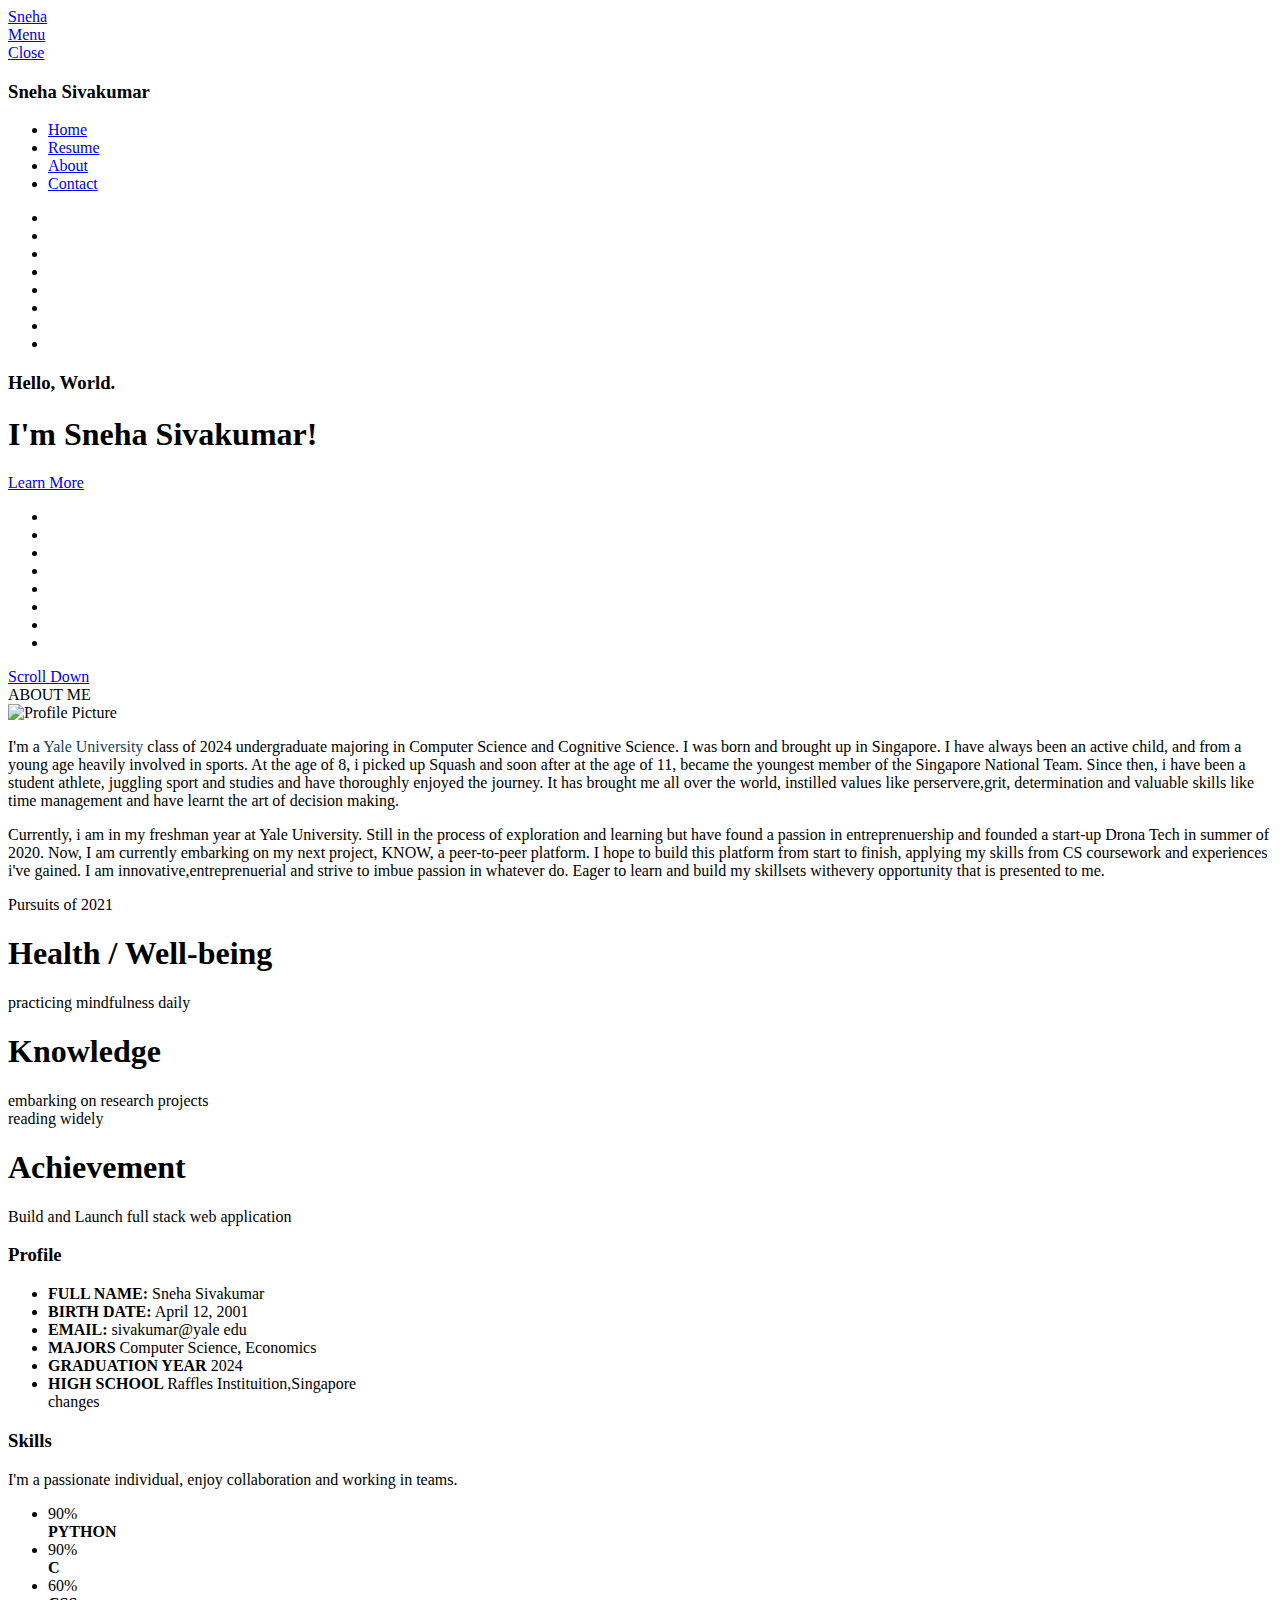
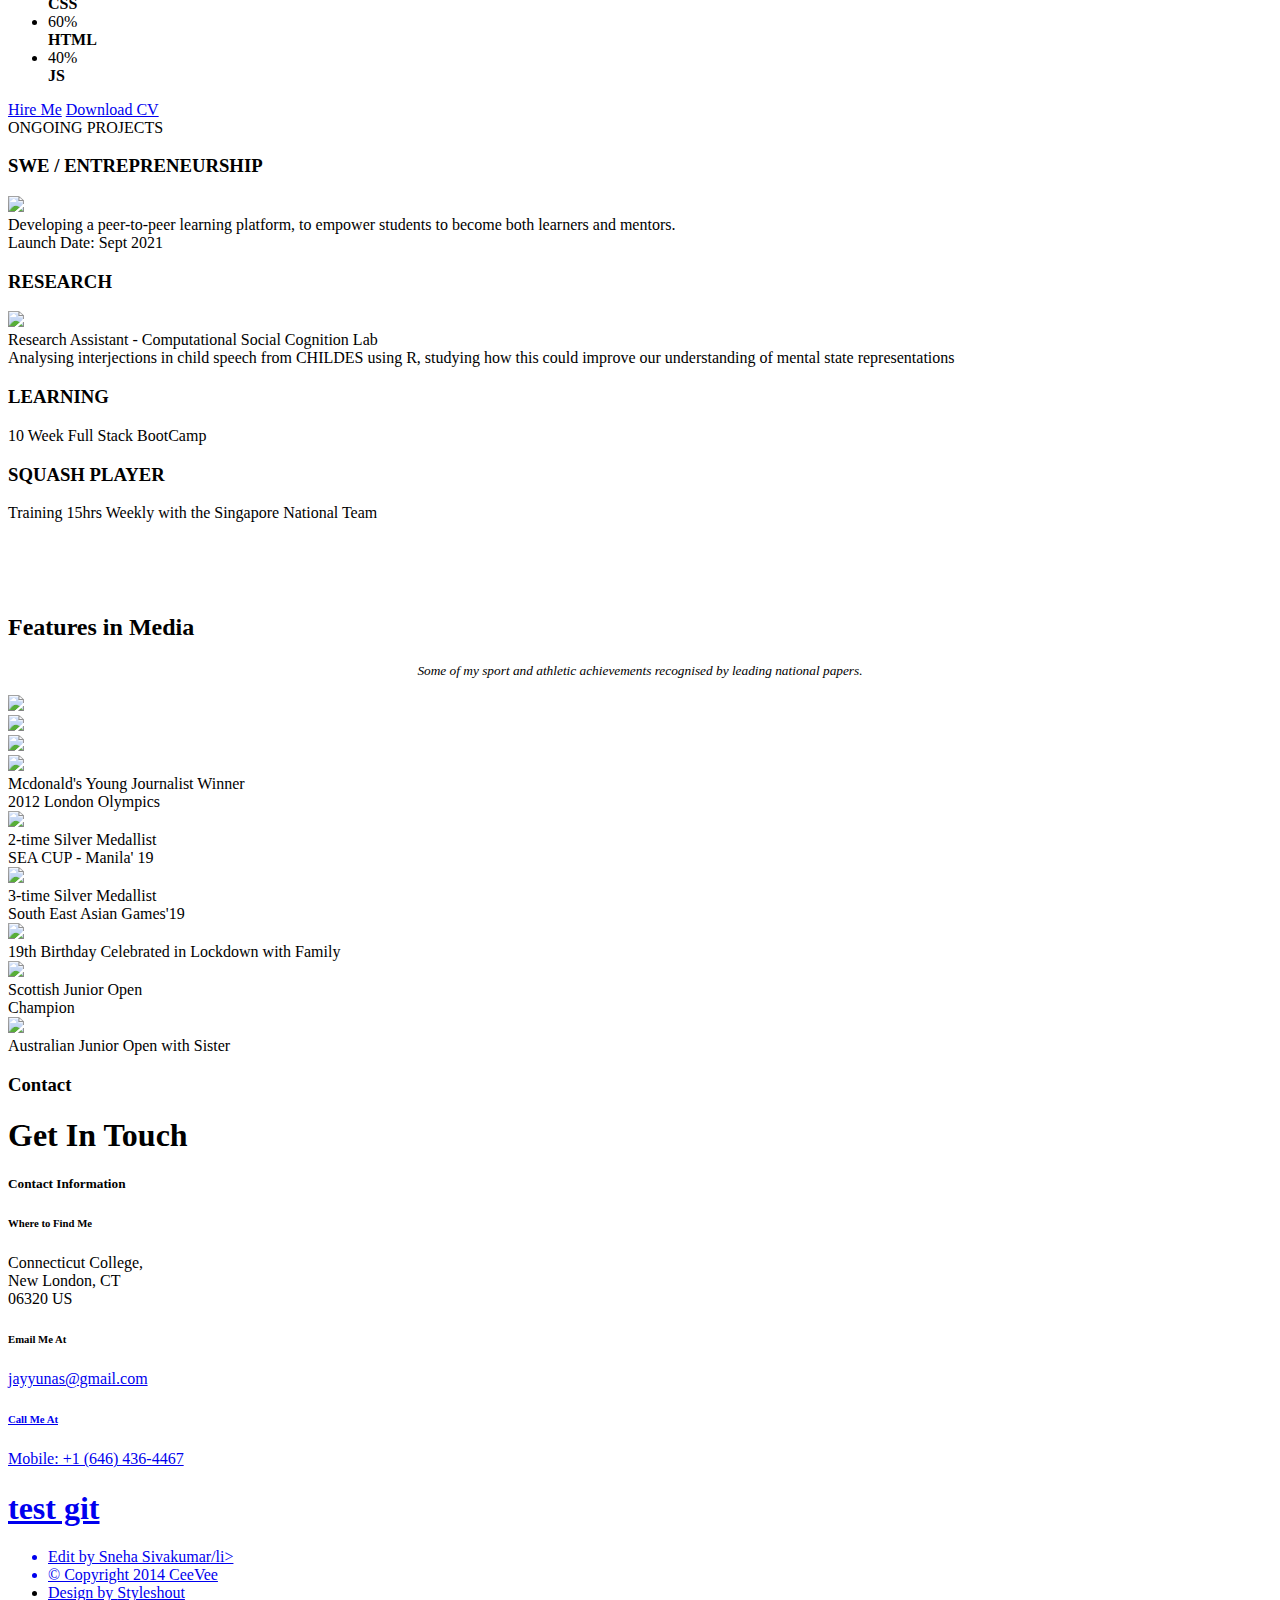
==== main_website/css_2/index.html @ 1de5ebb4 "new_attempt" ====
<!DOCTYPE html>


<html class="no-js" lang="en">
<!--<![endif]-->

<head>
 
    <!--- basic page needs
   ================================================== -->
    <meta charset="utf-8">
    <title>Sneha Sivakumar </title>
    <meta name="description" content="">
    <meta name="author" content="">

    <!-- mobile specific metas
   ================================================== -->
    <meta name="viewport" content="width=device-width, initial-scale=1, maximum-scale=1">

    <!-- CSS
   ================================================== -->
    <link rel="stylesheet" href="css/base.css">
    <link rel="stylesheet" href="css/vendor.css">
    <link rel="stylesheet" href="css/main.css">
    <link rel="stylesheet" href="css/styles.css">
    


    <!-- script
   ================================================== -->
    <script src="js/modernizr.js"></script>
    <script src="js/pace.min.js"></script>

    <!-- favicons
	================================================== -->
    <link rel="icon" href="favicon.ico">

    <!-- header
   ================================================== -->
    <header>
        <div class="header-logo">
            <a href="index.html">Sneha</a>
        </div>

        <a id="header-menu-trigger" href="#0">
            <span class="header-menu-text">Menu</span>
            <span class="header-menu-icon"></span>
        </a>

        <nav id="menu-nav-wrap">

            <a href="#0" class="close-button" title="close"><span>Close</span></a>

            <h3>Sneha Sivakumar</h3>

            <ul class="nav-list">
                <li class="current"><a class="smoothscroll" href="#home" title="">Home</a></li>
                <li><a href="resume/Jay Yunas Resume.pdf" title="">Resume</a></li>
                <li><a class="smoothscroll" href="#about" title="">About</a></li>
                <li><a class="smoothscroll" href="#contact" title="">Contact</a></li>
            </ul>

            <ul class="header-social-list">

                <li class="animate-intro">
                    <a href="resume/Jay Yunas Resume.pdf"><i class="fa fa-file-text"></i></a>
                </li>

                <li class="animate-intro">
                    <a href="mailto:jayyunas@gmail.com"><i class="fa fa-envelope-square"></i></a>
                </li>

                <li class="animate-intro">
                    <a href="https://www.linkedin.com/in/jayyunas/"><i class="fa fa-linkedin-square"></i></a>
                </li>

                <li class="animate-intro">
                    <a href="https://github.com/jayyunas"><i class="fa fa-github"></i></a>
                </li>

                <li class="animate-intro">
                    <a href="https://www.facebook.com/jayyunas"><i class="fa fa-facebook-square"></i></a>
                </li>

                <li class="animate-intro">
                    <a href="https://www.instagram.com/jayyunas"><i class="fa fa-instagram"></i></a>
                </li>

                <li class="animate-intro">
                    <a href="https://www.youtube.com/jayyunas"><i class="fa fa-youtube-square"></i></a>
                </li>


                <li class="animate-intro">
                    <a href="https://www.twitter.com/jayyunas"><i class="fa fa-twitter-square"></i></a>
                </li>

            </ul>

        </nav>
        <!-- end #menu-nav-wrap -->

      </header>

<!-- end header -->


 <!-- home
   ================================================== --> 
    <section id="home">
      
        <div class="overlay"></div>

        <div class="home-content-table">
            <div class="home-content-tablecell">
                <div class="row">
                    <div class="col-twelve">


                        <h3 class="animate-intro">Hello, World.</h3>
                        <h1 class="animate-intro">
                            I'm
                            <span style="color: rgb(0, 0, 0);"> Sneha Sivakumar! <span>
                        </h1>


                        <div class="more animate-intro">
                            <a class="smoothscroll button stroke" href="#about">
                                Learn More
                            </a>
                        </div>

                    </div>
                    <!-- end col-twelve -->
                </div>
                <!-- end row -->
            </div>
            <!-- end home-content-tablecell -->
        </div>
        <!-- end home-content-table -->

        <ul class="home-social-list">

            <li class="animate-intro">
                <a href="resume/Jay Yunas Resume.pdf"><i class="fa fa-file-text"></i></a>
            </li>

            <li class="animate-intro">
                <a href="mailto:jayyunas@gmail.com"><i class="fa fa-envelope-square"></i></a>
            </li>

            <li class="animate-intro">
                <a href="https://www.linkedin.com/in/jayyunas/"><i class="fa fa-linkedin-square"></i></a>
            </li>

            <li class="animate-intro">
                <a href="https://github.com/jayyunas"><i class="fa fa-github"></i></a>
            </li>

            <li class="animate-intro">
                <a href="https://www.facebook.com/jayyunas"><i class="fa fa-facebook-square"></i></a>
            </li>

            <li class="animate-intro">
                <a href="https://www.instagram.com/jayyunas"><i class="fa fa-instagram"></i></a>
            </li>

            <li class="animate-intro">
                <a href="https://www.youtube.com/channel/UCDZj9lRomPe0Xrh-dFh8Kag"><i class="fa fa-youtube-square"></i></a>
            </li>

            <li class="animate-intro">
                <a href="https://www.twitter.com/jayyunas"><i class="fa fa-twitter-square"></i></a>
            </li>

        </ul>
        <!-- end home-social-list -->

        <div class="scrolldown">
			<a href="#about" class="scroll-icon smoothscroll">		
		   	Scroll Down		   	
		   	<i class="fa fa-long-arrow-right" aria-hidden="true"></i>
			</a>
		</div>

    </section>
    <!-- end home -->


    <!-- about
   ================================================== -->
   <section id="about">  

    <div class="row section-intro">
       <div class="col-twelve">

          <h50>ABOUT ME </h50>

          <div class="intro-info">

             <img src="IMG_0337.jpeg" alt="Profile Picture">

             <p class="lead">I'm a <span style="color:#154360;">Yale University</span> class of 2024 undergraduate majoring in Computer Science and Cognitive Science. I was
               born and brought up in Singapore. I have always been an active child, and from a young age heavily involved in sports. At the age of 8, i picked up Squash and soon after at the age of 11, became the youngest member of the 
               Singapore National Team. Since then, i have been a student athlete, juggling sport and studies and have thoroughly enjoyed the journey. 
               It has brought me all over the world, instilled values like perservere,grit, determination and 
               valuable skills like time management and have learnt the art of decision making. 
               
               
               <div class = "lead">  Currently, i am in my freshman year at Yale University. Still in the process of exploration and learning but have found a passion in entreprenuership and founded a start-up Drona Tech in summer of 2020. Now, I am currently embarking on my next project, KNOW, a peer-to-peer platform. 
                 I hope to build this platform from start to finish, applying my skills from CS coursework and experiences i've gained. 
                 I am innovative,entreprenuerial and strive to imbue passion 
               in whatever <i class="capitl"></i> do. Eager to learn and build my 
               skillsets withevery opportunity that is presented to me. </div> </p> 
          </div>            
<!--2021 Resolutions -->
        
<section class = "Resoultions"> 
  <div class = "Section_title" > 
    <h50> Pursuits of 2021 </h50> </div>

    <div class = "row"> 
      <div class="col-sm-4 col-xl-4 col-lg-4" >
        <h1> Health / Well-being </h1>
        <p> practicing mindfulness daily </p> </div>
        
        <div class="col-sm-4 col-xl-4 col-lg-4" > 
          <h1>Knowledge </h1> 
          <p> embarking on research projects <br> reading widely </p></div>
  
          <div class="col-sm-4 col-xl-4 col-lg-4" >
            <h1> Achievement </h1>
            <p> Build and Launch full stack web application </p> </div>
       </div>         
    </div> <!-- /section-intro -->

    
<div class = "resume_info"> 
    <div class="row about-content">

       <div class="col-six tab-full">

          <h3>Profile</h3>
      

          <ul class="info-list">
             <li>
                <strong>FULL NAME:</strong>
                <span>Sneha Sivakumar</span>
             </li>
             <li>
                <strong>BIRTH DATE:</strong>
                <span>April 12, 2001</span>
             </li>
             <li>
                <strong>EMAIL:</strong>
                <span>sivakumar@yale edu</sneha></span>
             </li>
             <li>
              <strong>MAJORS</strong>
              <span>Computer Science, Economics</span>
           </li>
           <li>
            <strong>GRADUATION YEAR </strong>
            <span>2024</span>
         </li>

           <li>
            <strong>HIGH SCHOOL </strong>
            <span>Raffles Instituition,Singapore</span>
         </li>

<div> changes </div>



          </ul> <!-- /info-list -->

       </div>

       <div class="col-six tab-full">

          <h3>Skills</h3>
          <p>I'm a passionate individual, enjoy collaboration and working in teams.  </p>

          <ul class="skill-bars">
             <li>
                <div class="progress percent90"><span>90%</span></div>
                <strong>PYTHON</strong>
             </li>
             <li>
                <div class="progress percent90"><span>90%</span></div>
                <strong>C</strong>
             </li>
             <li>
                <div class="progress percent60"><span>60%</span></div>
                <strong>CSS</strong>
             </li>
             <li>
                <div class="progress percent60"><span>60%</span></div>
                <strong>HTML</strong>
             </li>
             <li>
                <div class="progress percent70"><span>40%</span></div>
                <strong>JS</strong>
             </li>
             
    
          </ul> <!-- /skill-bars -->    

       </div>

    </div>

    <div class="row button-section">
       <div class="col-twelve">
          <a href="#contact" title="Hire Me" class="button stroke smoothscroll">Hire Me</a>
          <a href="files/resume.pdf" title="Download CV" class="button button-primary">Download CV</a>
       </div>         
    </div>
    </div>
 </section> <!-- /process-->    


   
    <!-- /process-->

   <!-- activities Section
   ================================================== -->
   <section id="Ongoing_Projects">

    <div class="overlay"></div>

    <div class="row_section-intro">
       <div class="col-twelve">

        <div class = "projects">
          <h51>ONGOING PROJECTS</h51>

        
            <div class ="container"></div>
             <div class="row">
              <div class="col-sm">
                <div class = "column_1"> 
                  <h3> SWE / ENTREPRENEURSHIP </h3>
                  <img src = "Untitled.jpg"/> 
                  <div class = "describe-KNOW">
                  Developing a peer-to-peer learning platform, to empower students to become both learners and mentors. 
                  <br> Launch Date: Sept 2021 </div>
                </div> 
              </div>
              
              <div class="col-sm">
                <div class = "column_2"> 
                <h3> RESEARCH </h3>
                <img src ="Socialcognition.png">
                <div> Research Assistant - Computational Social Cognition Lab 
                  <br> Analysing interjections in child speech from CHILDES using R, studying how this could improve our understanding of mental state representations</div>

              </div>
              </div>
              <div class="col-sm">
                <div class = "column_3"> 
                <h3> LEARNING </h3>
                <div class="bootcamp">
                10 Week Full Stack BootCamp 
              </div>
            </div>
            

              <div class="col-sm">
                <div class="column_4">
                <h3> SQUASH PLAYER</h3>
                
               
                Training 15hrs Weekly with the Singapore National Team 
          
            </div>
          </div>

       </div>         
    </div> <!-- /section-intro -->
</div>



<!--/media section-->

<section class="media" id="section-media">
  <div class="container">
    <div class="section-heading text-center">
          <br><br><br><br>
        
          <h2>Features in  <strong>Media</strong></h2>
          <p style="text-align: center"><small><em>Some of my sport and athletic achievements recognised by leading national papers.</em></small></p>
        </div>
        <div class="faders">
  <div class="left"></div>
  <div class="right"></div>
</div>
<div class="row">
  <div class="col-sm-4 col-xl-4 col-lg-4" >
    <!-- Trigger/Open The Modal -->
        <a href="https://www.thehindu.com/search/?q=amita%20gondi&order=DESC&sort=score&resultView=grid" target="_blank" style="color:#ed489d;"><img src="img/thehindu.png"></a>
  </div>

      <div class="col-sm-4 col-xl-4 col-lg-4">
        <a href="https://www.hindustantimes.com/other-sports/winner-s-corner-amita-dropped-prospering-swimming-career-for-squash/story-qDaFtDpUxMDAdG22RjicZI.html" target="_blank">
      <img src="img/ht.png">
    </a>
  </div>   
   <div class="col-sm-4 col-xl-4 col-lg-4">
     <a href="https://www.hindustantimes.com/other-sports/winner-s-corner-amita-dropped-prospering-swimming-career-for-squash/story-qDaFtDpUxMDAdG22RjicZI.html" target="_blank">
    <img src="img/dc.jpg">
  </a>
  </div>
  </div>
</div>


<!--photo grid -->
<section id="photogrid"> 
  <div class = "bodydouble"> 

<div class = "container"> 
  <div class = "box"> 
    <div class = "imgBox"> 
      <img src = "championsofplay.jpg"> 
      <div class = "overlay"> 
        <div class = "text" > Mcdonald's Young Journalist Winner  <br>  2012 London Olympics   </div>
    </div>
  </div>
  </div>
  <div class = "box"> 
    <div class = "imgBox"> 
      <img src = "SouthEastAsianCup-manila.jpg"> 
      <div class = "overlay"> 
        <div class = "text" > 2-time Silver Medallist <br> SEA CUP - Manila' 19   </div>
  </div> 
  </div>
  </div>
  <div class = "box"> 
    <div class = "imgBox"> 
      <img src = "SEAGAMES.jpg"> 
      <div class = "overlay"> 
        <div class = "text" > 3-time Silver Medallist <br>  South East Asian Games'19 </div>
  </div>
    </div>
  </div>
  <div class = "box"> 
    <div class = "imgBox"> 
      <img src = "19thbdayinlockdown.jpg"> 
      <div class = "overlay"> 
        <div class = "text" > 19th Birthday Celebrated in Lockdown with Family </div>
  </div>
    </div>
    </div>
  <div class = "box">
    <div class = "imgBox"> 
      <img src = "ScottishJUnior.jpg"> 
      <div class = "overlay"> 
        <div class = "text" > Scottish Junior Open <br> Champion </div> </div></div> </div>
 
        <div class = "box"> 
    <div class = "imgBox"> 
      <img src = "AustralianJunior.jpg"> 
      <div class = "overlay"> 
        <div class = "text" > Australian Junior Open with Sister </div>
  </div>
</div>
  </div>

   <!-- contact
   ================================================== -->
   <section id="contact">
    <div class="overlay"></div>

    <div class="row narrow section-intro with-bottom-sep animate-this">
        <div class="col-twelve">
            <h3>Contact</h3>
            <h1>Get In Touch</h1>

            <!-- <p class="lead"> Can put information here</p> -->
        </div>
    </div>
    <!-- end section-intro -->

    <div class="row contact-content">
        <!-- end col-seven -->

        <div class="col-four tab-full contact-info end animate-this">

            <h5>Contact Information</h5>

            <div class="cinfo">
                <h6>Where to Find Me</h6>
                <p>
                    Connecticut College,<br> New London, CT<br> 06320 US
                </p>
            </div>
            <!-- end cinfo -->

            <div class="cinfo">
                <h6>Email Me At</h6>
                <p>
                    <a href="mailto:jayyunas@gmail.com">jayyunas@gmail.com<br>
   </p>
 </div> <!-- end cinfo -->

 <div class="cinfo">
   <h6>Call Me At</h6>
   <p>
     Mobile: +1 (646) 436-4467 <br>
   </p>
 </div>

 </div> <!-- end cinfo -->

</div> <!-- end row contact-content -->

</section> <!-- end contact -->

 

 <!-- footer
 ================================================== -->
 <footer>
    <h1>test git</h1>

    <div class="row">

       <div class="twelve columns">

          <ul class="copyright">
             <li>Edit by Sneha Sivakumar/li>
             <li>&copy; Copyright 2014 CeeVee</li>
             <li>Design by <a title="Styleshout" href="http://www.styleshout.com/">Styleshout</a></li>   
          </ul>

       </div>

       <div id="go-top"><a class="smoothscroll" title="Back to Top" href="#home"><i class="icon-up-open"></i></a></div>

    </div>

 </footer> <!-- Footer End-->

 <!-- Java Script
 ================================================== -->
 <script src="http://ajax.googleapis.com/ajax/libs/jquery/1.10.2/jquery.min.js"></script>
 <script>window.jQuery || document.write('<script src="js/jquery-1.10.2.min.js"><\/script>')</script>
 <script type="text/javascript" src="js/jquery-migrate-1.2.1.min.js"></script>

 <script src="js/jquery.flexslider.js"></script>
 <script src="js/waypoints.js"></script>
 <script src="js/jquery.fittext.js"></script>
 <script src="js/magnific-popup.js"></script>
 <script src="js/init.js"></script>

</body>

</html>
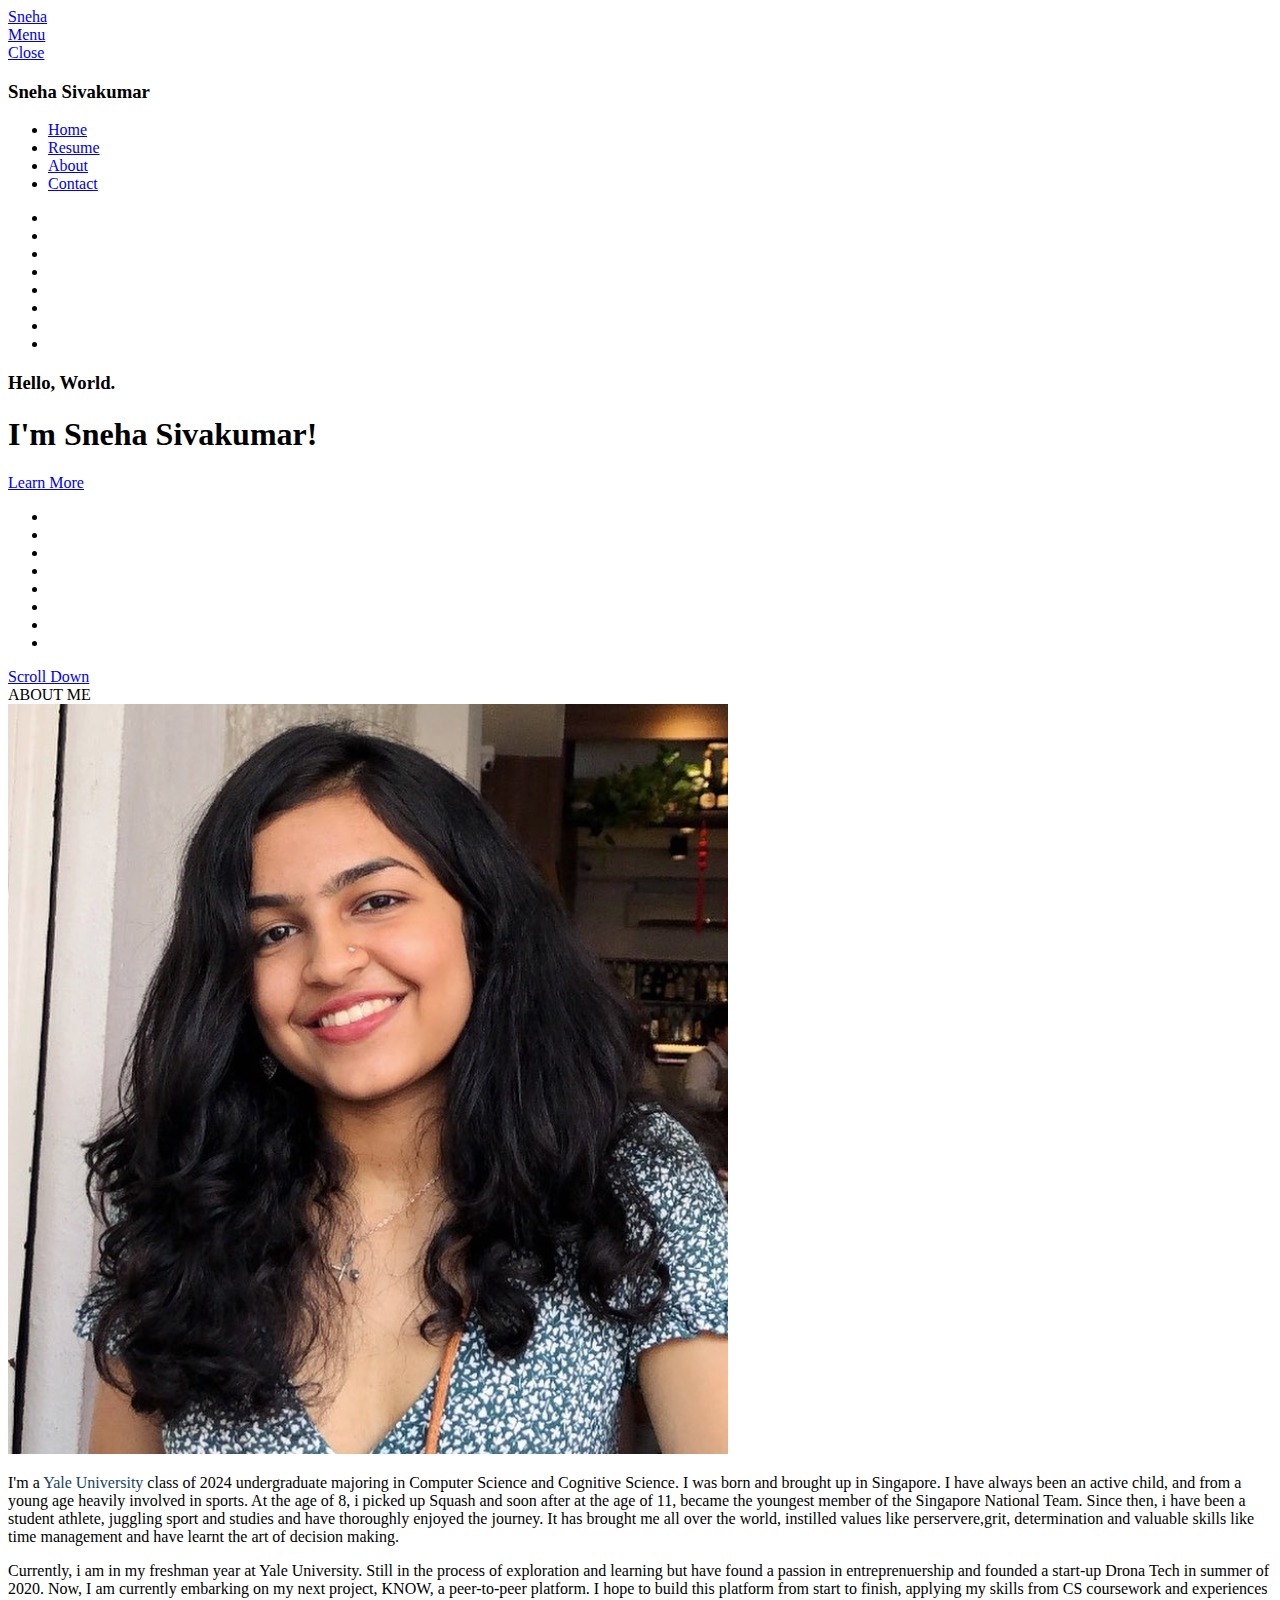
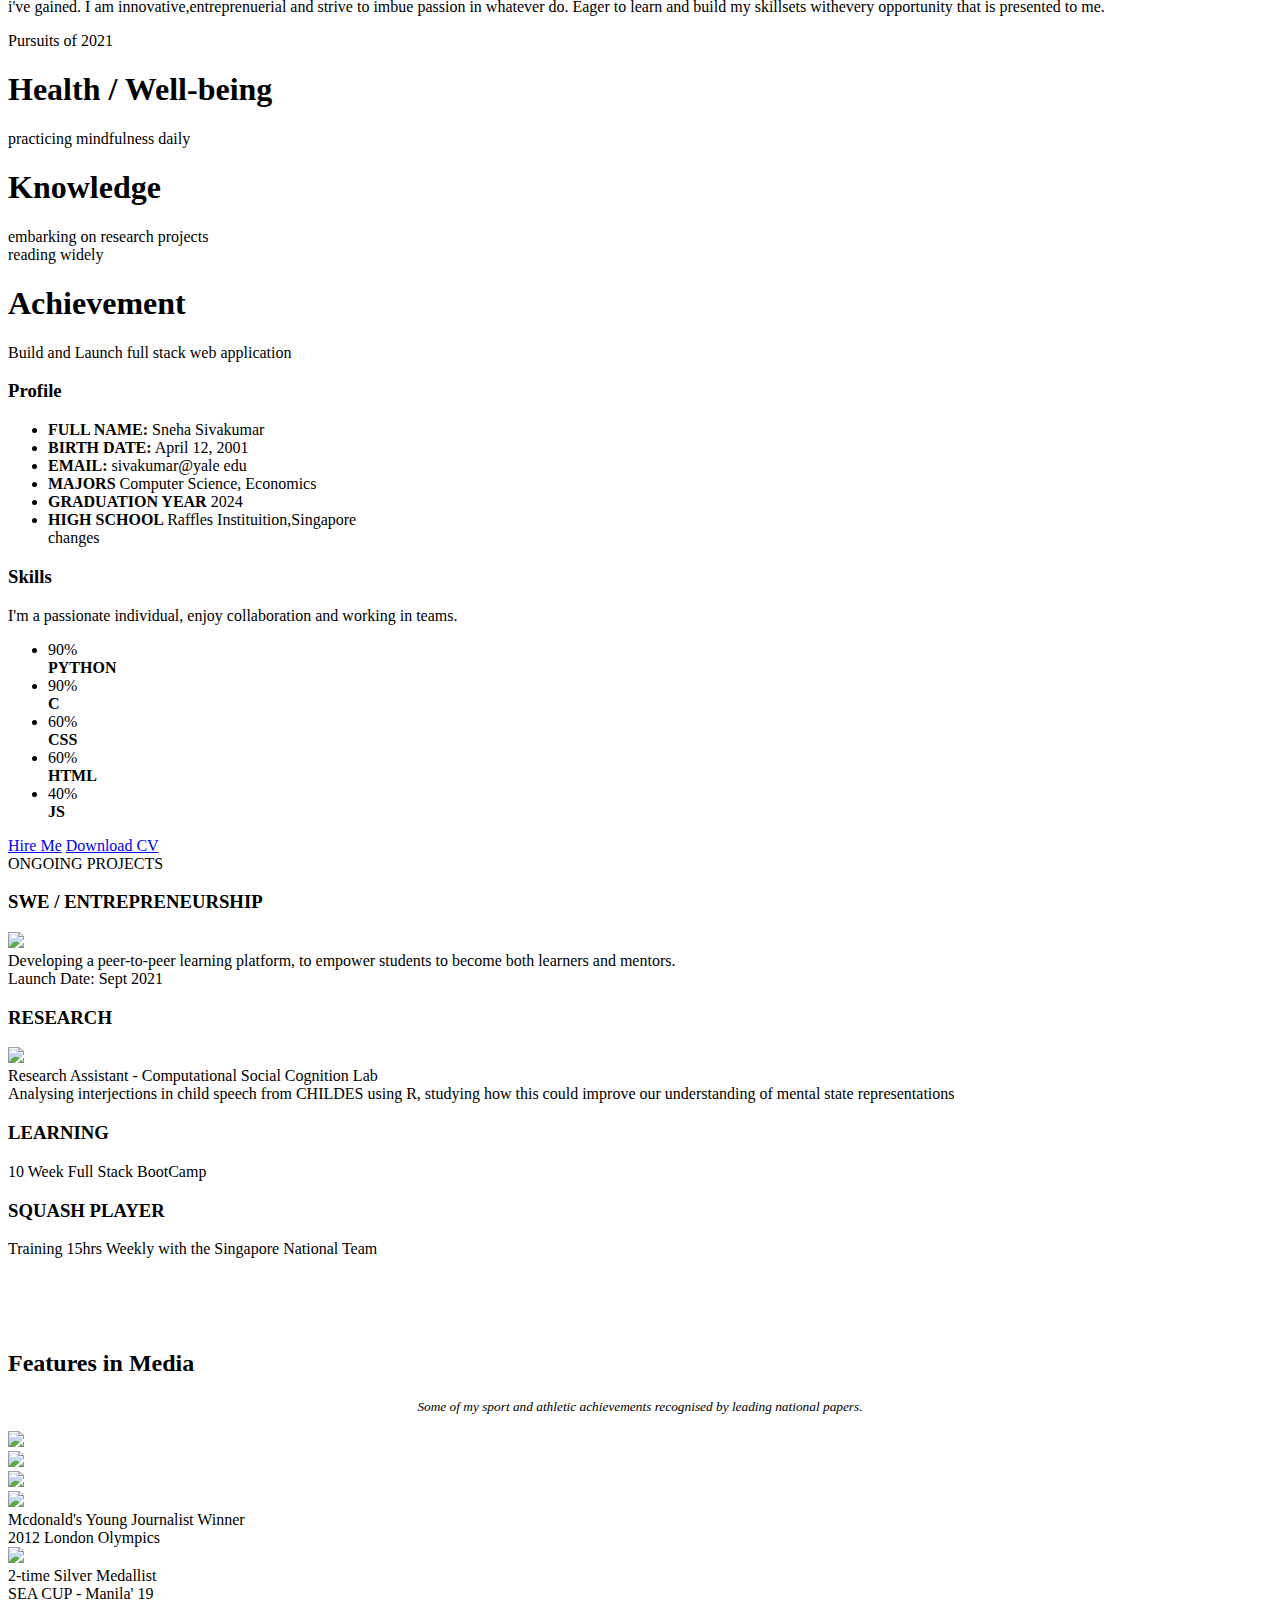
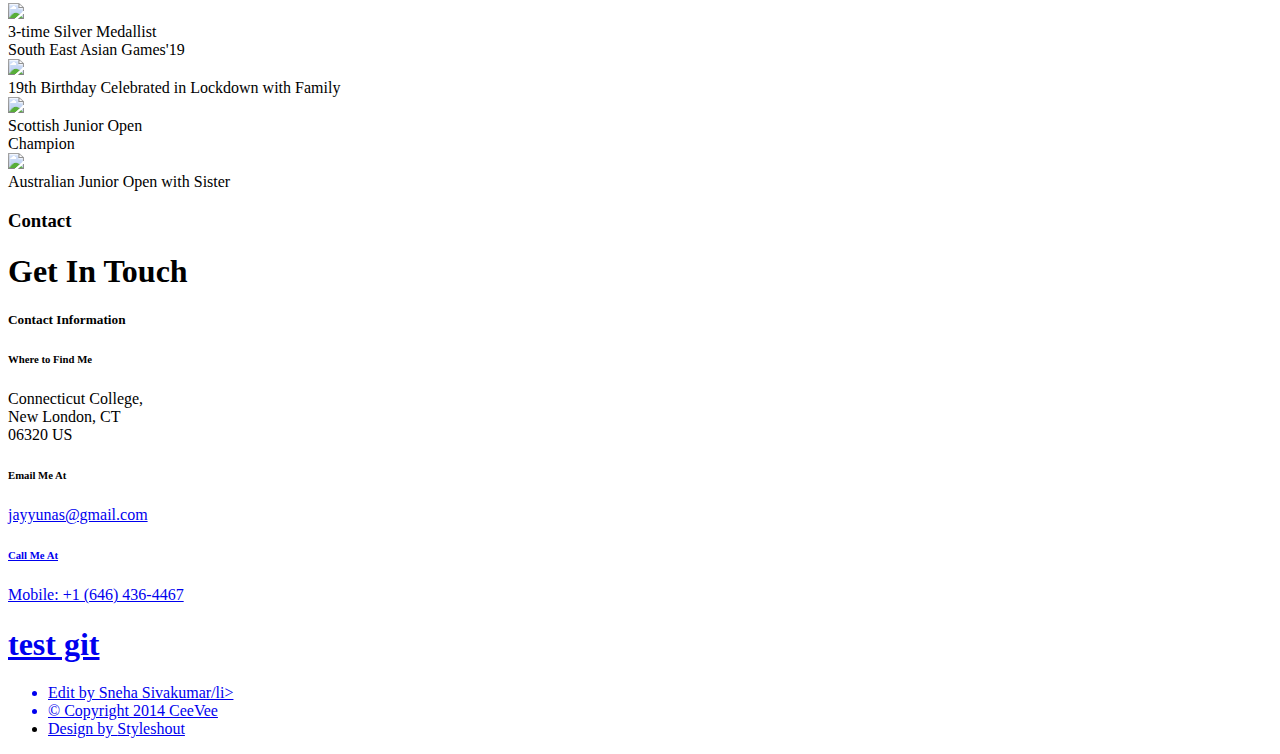
==== commit c8fabce8: "commit" ====
--- a/main_website/css_2/index.html
+++ b/main_website/css_2/index.html
@@ -19,10 +19,10 @@
 
     <!-- CSS
    ================================================== -->
-    <link rel="stylesheet" href="css/base.css">
-    <link rel="stylesheet" href="css/vendor.css">
-    <link rel="stylesheet" href="css/main.css">
-    <link rel="stylesheet" href="css/styles.css">
+    <link rel="stylesheet" href="css2/base.css">
+    <link rel="stylesheet" href="css2/vendor.css">
+    <link rel="stylesheet" href="css2/main.css">
+    <link rel="stylesheet" href="css2/styles.css">
     
 
 
@@ -198,7 +198,7 @@
 
           <div class="intro-info">
 
-             <img src="IMG_0337.jpeg" alt="Profile Picture">
+             <img src="images/sneha.png" alt="Profile Picture">
 
              <p class="lead">I'm a <span style="color:#154360;">Yale University</span> class of 2024 undergraduate majoring in Computer Science and Cognitive Science. I was
                born and brought up in Singapore. I have always been an active child, and from a young age heavily involved in sports. At the age of 8, i picked up Squash and soon after at the age of 11, became the youngest member of the 
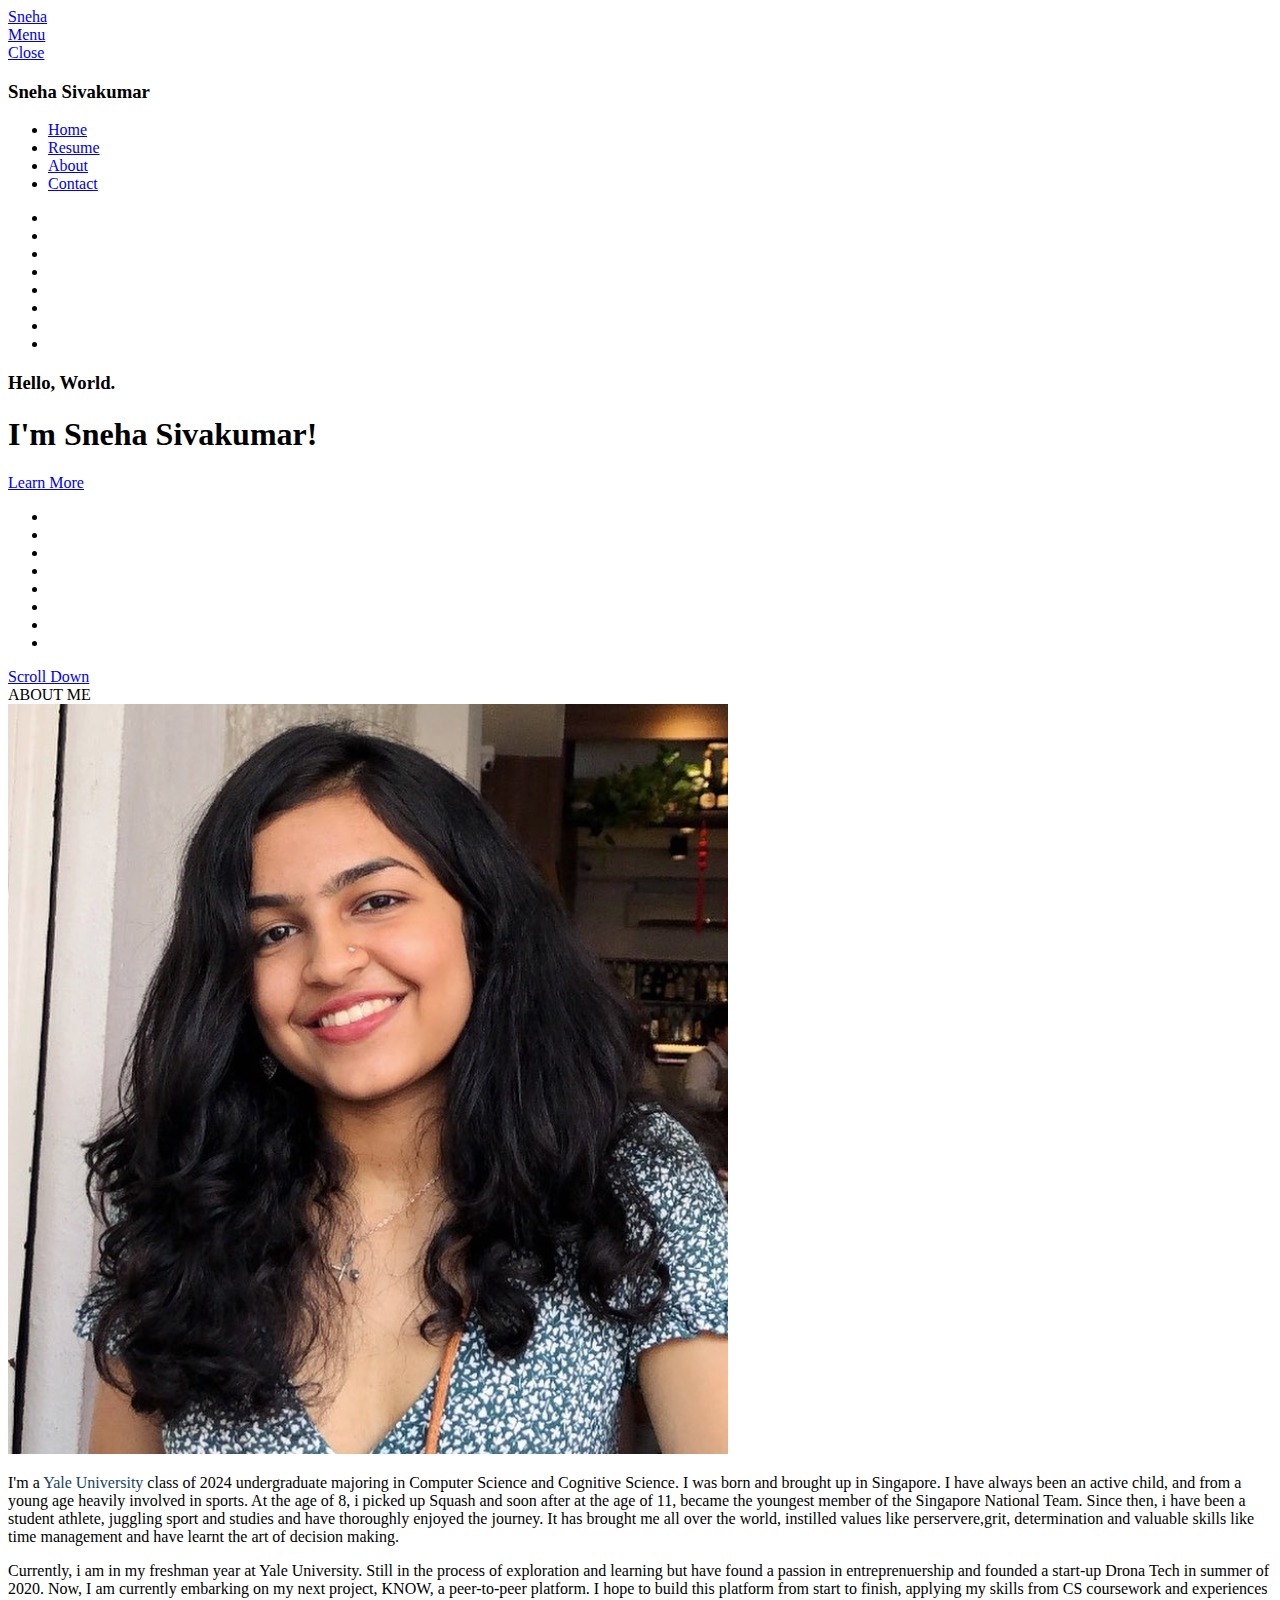
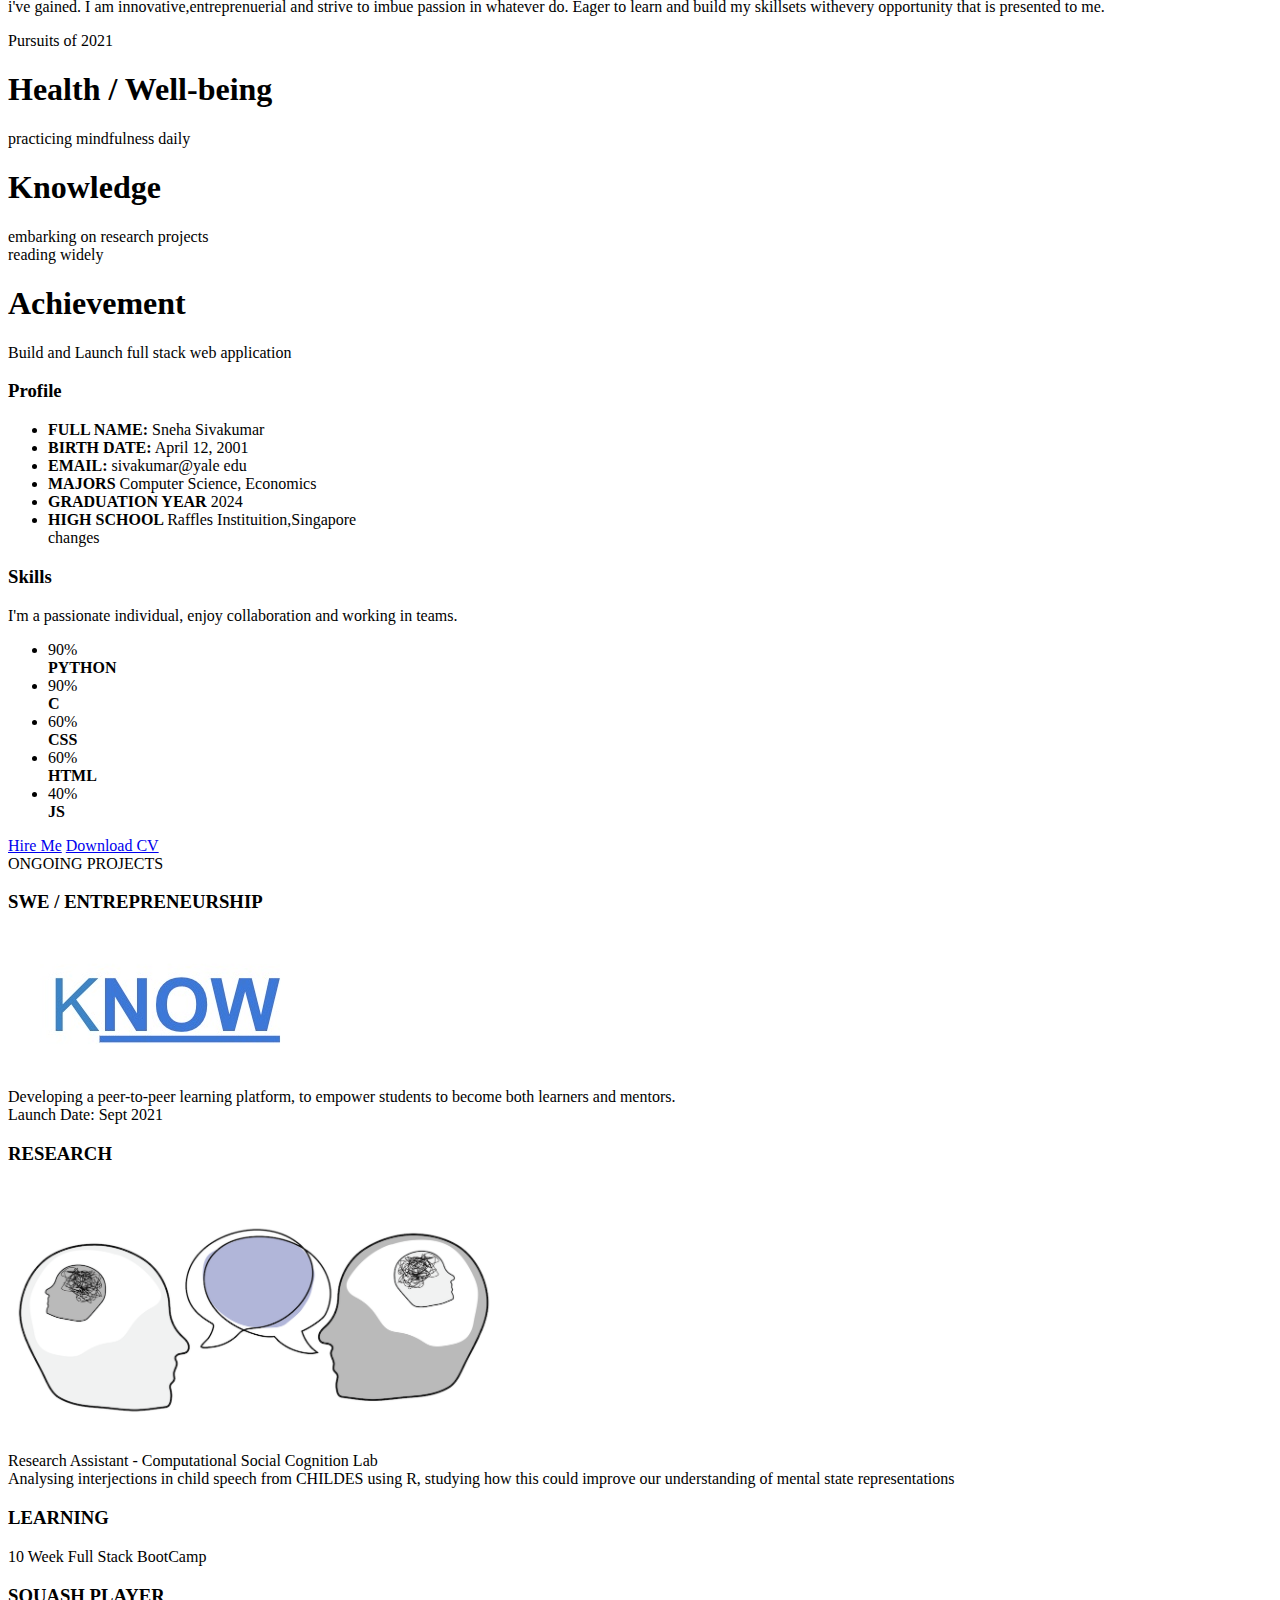
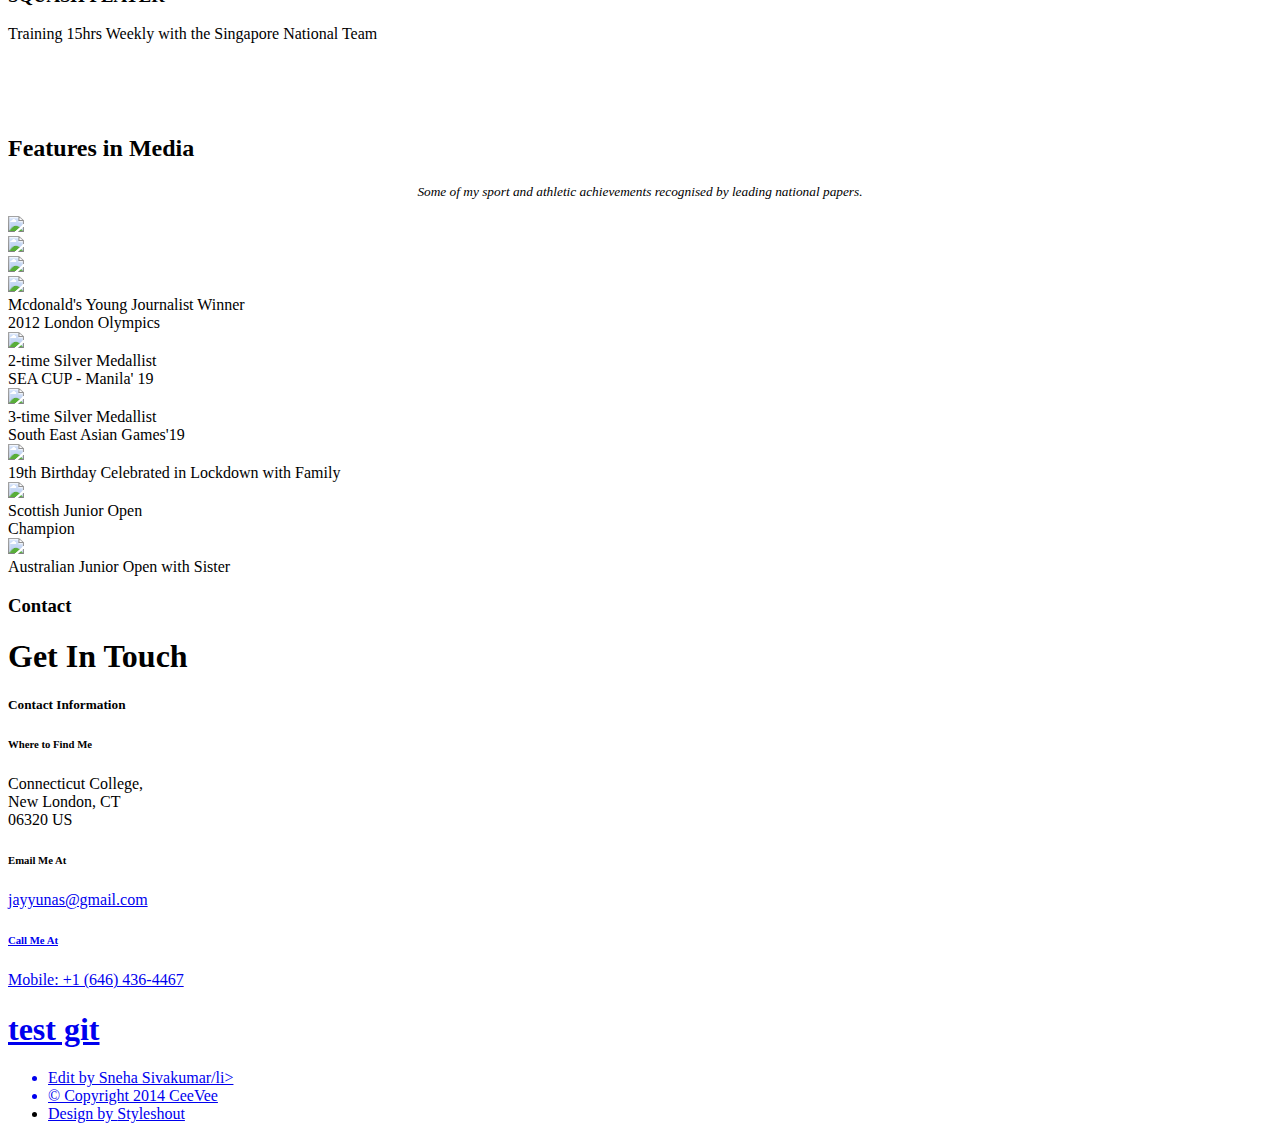
==== commit 40e094ce: "commit final" ====
--- a/main_website/css_2/index.html
+++ b/main_website/css_2/index.html
@@ -22,8 +22,7 @@
     <link rel="stylesheet" href="css2/base.css">
     <link rel="stylesheet" href="css2/vendor.css">
     <link rel="stylesheet" href="css2/main.css">
-    <link rel="stylesheet" href="css2/styles.css">
-    
+   
 
 
     <!-- script
@@ -343,7 +342,7 @@
               <div class="col-sm">
                 <div class = "column_1"> 
                   <h3> SWE / ENTREPRENEURSHIP </h3>
-                  <img src = "Untitled.jpg"/> 
+                  <img src = "images/Untitled.jpg"/> 
                   <div class = "describe-KNOW">
                   Developing a peer-to-peer learning platform, to empower students to become both learners and mentors. 
                   <br> Launch Date: Sept 2021 </div>
@@ -353,7 +352,7 @@
               <div class="col-sm">
                 <div class = "column_2"> 
                 <h3> RESEARCH </h3>
-                <img src ="Socialcognition.png">
+                <img src ="images/Socialcognition.png">
                 <div> Research Assistant - Computational Social Cognition Lab 
                   <br> Analysing interjections in child speech from CHILDES using R, studying how this could improve our understanding of mental state representations</div>
 
